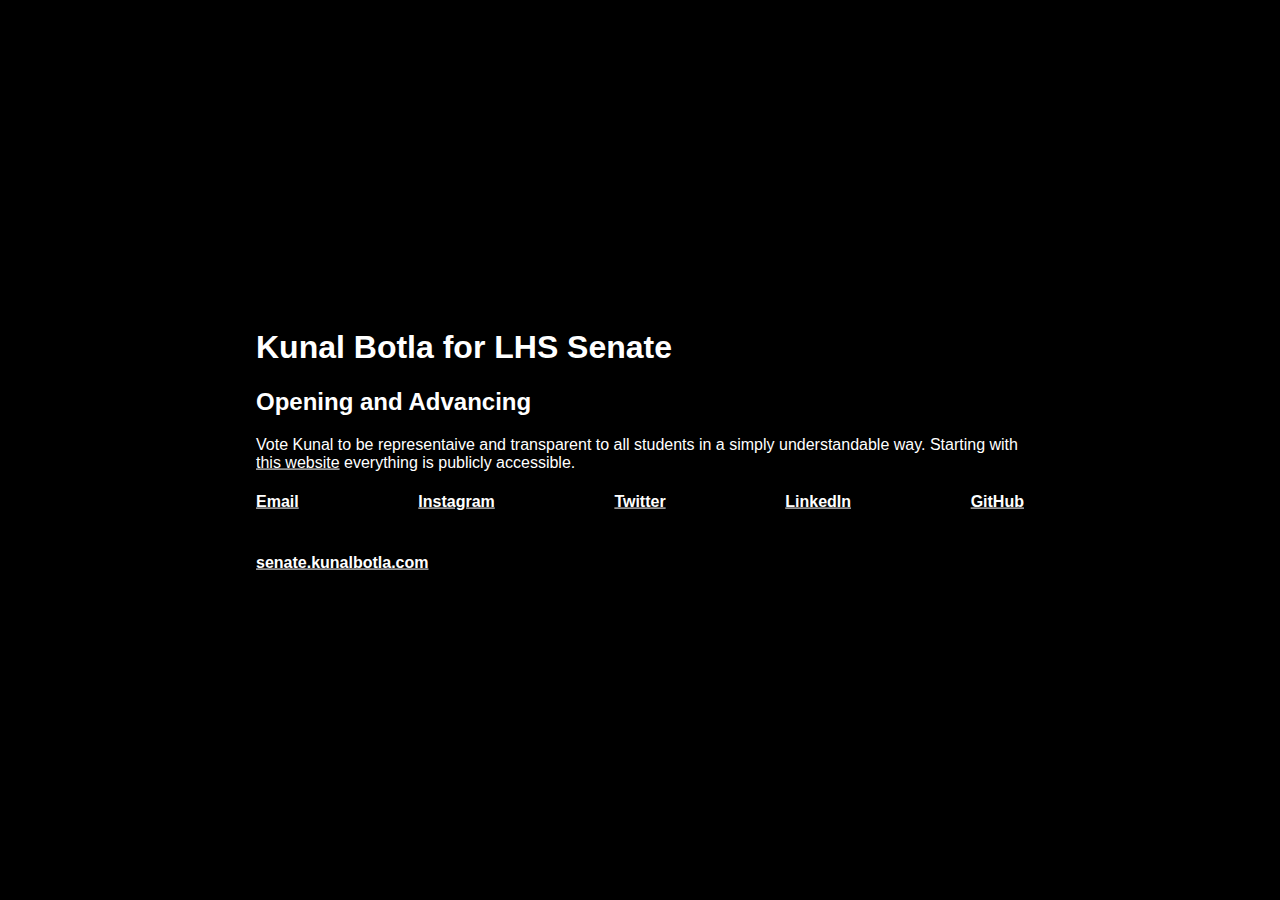
==== index.html @ 028e476a "Added Some Content" ====
<!DOCTYPE html>
<html lang="en" dir="ltr">

<head>
  <meta charset="utf-8">
  <title>Kunal Botla</title>

  <link rel="stylesheet" href="css/master.css">

</head>

<body>
  <div class="heading">
    <h1>Kunal Botla for LHS Senate</h1>
    <h2>Opening and Advancing</h2>

    Vote Kunal to be representaive and transparent to all students in a simply understandable way. Starting with <a href="//github.com/kunalbotla/senate" style="color:white;">this website</a> everything is publicly accessible.

<!--
    <div class="flex-container">
      <div>
        <h3><a href="/" style="color:white;"><i>Home</i></a></h3>
      </div>
      <div>
        <h3><a href="/about" style="color:white;">Projects</a></h3>
      </div>
      <div>
        <h3><a href="/work" style="color:white;">Blog, Update, and Media</a></h3>
      </div>
      <div>
        <h3><a href="/projects" style="color:white;">Art @ Lexington</a></h3>
      </div>
      <div>
        <h3><a href="//cv.kunalbotla.com" style="color:white;">CV</a></h3>
      </div>
    </div>
  -->
  </div>

  <div class="flex-container">
    <h4><a href="mailto:senate@kunalbotla.com" style="color:white;">Email</a></h4>
    <h4><a href="//instagram.com/kunal.botla" style="color:white;">Instagram</a></h4>
    <h4><a href="//twitter.com/kunalbotla" style="color:white;">Twitter</a></h4>
    <h4><a href="//linkedin.com/in/kunalbotla" style="color:white;">LinkedIn</a></h4>
    <h4><a href="//github.com/kunalbotla" style="color:white;">GitHub</a></h4>
  </div>

  <div class="flex-container-2">
    <h4><a href="//senate.kunalbotla.com" style="color:white;">senate.kunalbotla.com</a></h4>
  </div>

</body>

</html>
---- css/master.css ----
body {
  font-family: "Helvetica Neue", "Helvetica", "Arial", system, sans-serif;
  color:white;
  background-color: black;

  margin: 0;
  position: absolute;
  top: 50%;
  -ms-transform: translateY(-50%);
  transform: translateY(-50%);

  padding-right: 20%;
  padding-left: 20%;
}

heading {
  text-align: left;
  font-family: "Merriweather", "Helvetica Neue", "Helvetica", "Arial", system, sans-serif;
  color:white;

  margin: 0;
  position: absolute;
  top: 50%;
  -ms-transform: translateY(-50%);
  transform: translateY(-50%);

  padding-right: 20%;
  padding-left: 20%;
}


writing {
  text-align: center;
  font-family: "Helvetica Neue", "Helvetica", "Arial", system, sans-serif;
  color:white;

  margin: 0;
  position: absolute;
  top: 50%;
  -ms-transform: translateY(-50%);
  transform: translateY(-50%);

  padding-right: 20%;
  padding-left: 20%;
}

.circle {
  border-radius: 50%
}

.flex-container {
  display: flex;
  flex-direction: row;
  flex-wrap: nowrap;
  justify-content: center;
  justify-content: space-between;

}

.flex-container-2 {
  display: flex;
  flex-direction: row;
  flex-wrap: nowrap;
  justify-content: center;
  justify-content: space-between;
  align-items: center;

}
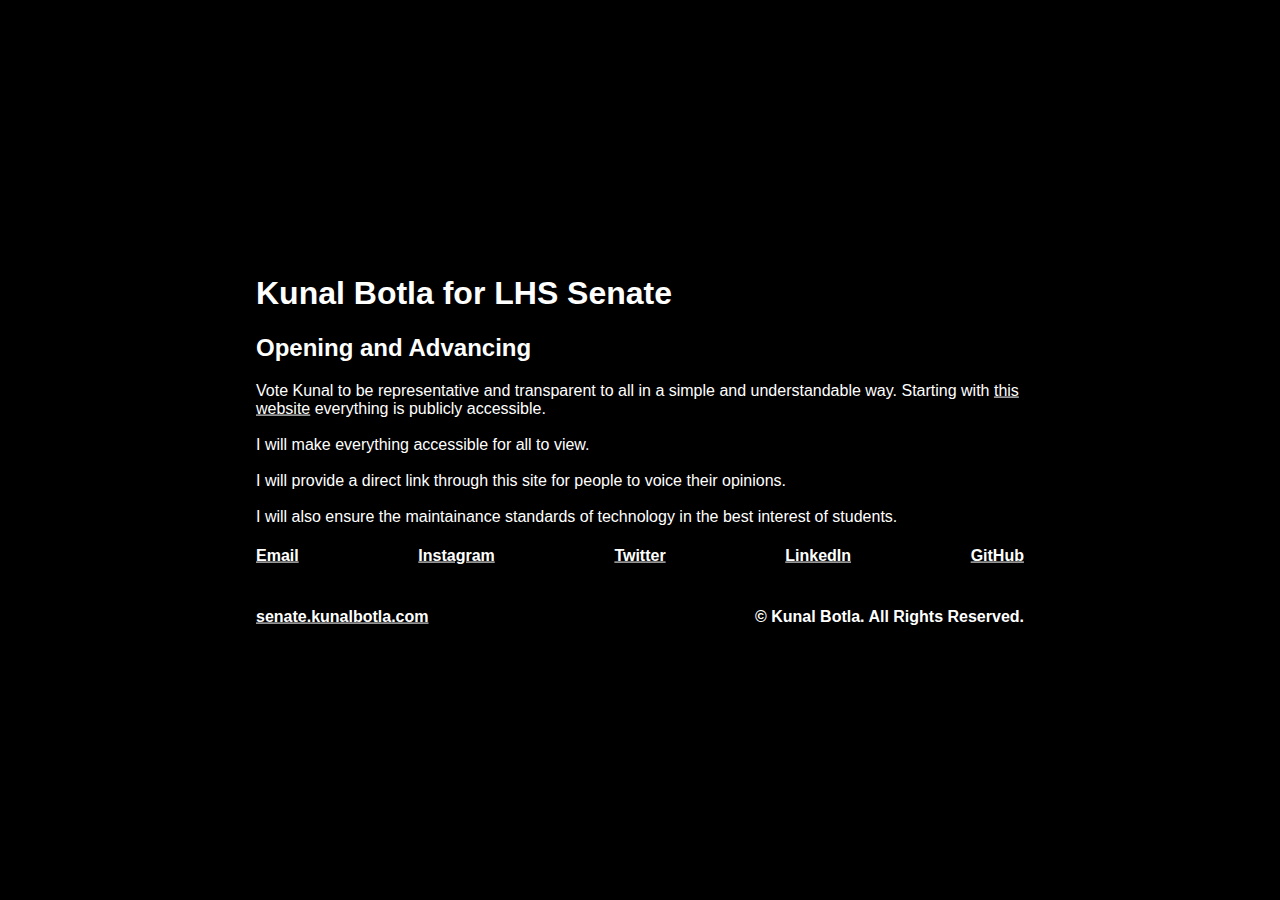
==== commit 72bee245: "Update index.html" ====
--- a/index.html
+++ b/index.html
@@ -3,7 +3,7 @@
 
 <head>
   <meta charset="utf-8">
-  <title>Kunal Botla</title>
+  <title>Kunal Botla for LHS Senate</title>
 
   <link rel="stylesheet" href="css/master.css">
 
@@ -14,8 +14,7 @@
     <h1>Kunal Botla for LHS Senate</h1>
     <h2>Opening and Advancing</h2>
 
-    Vote Kunal to be representaive and transparent to all students in a simply understandable way. Starting with <a href="//github.com/kunalbotla/senate" style="color:white;">this website</a> everything is publicly accessible.
-
+Vote Kunal to be representative and transparent to all in a simple and understandable way. Starting with <a href="//github.com/kunalbotla/senate" style="color:white;">this website</a> everything is publicly accessible. <br> <br> I will make everything accessible for all to view. <br><br>I will provide a direct link through this site for people to voice their opinions. <br><br> I will also ensure the maintainance standards of technology in the best interest of students.
 <!--
     <div class="flex-container">
       <div>
@@ -47,6 +46,7 @@
 
   <div class="flex-container-2">
     <h4><a href="//senate.kunalbotla.com" style="color:white;">senate.kunalbotla.com</a></h4>
+    <h4>© Kunal Botla. All Rights Reserved.</h4>
   </div>
 
 </body>
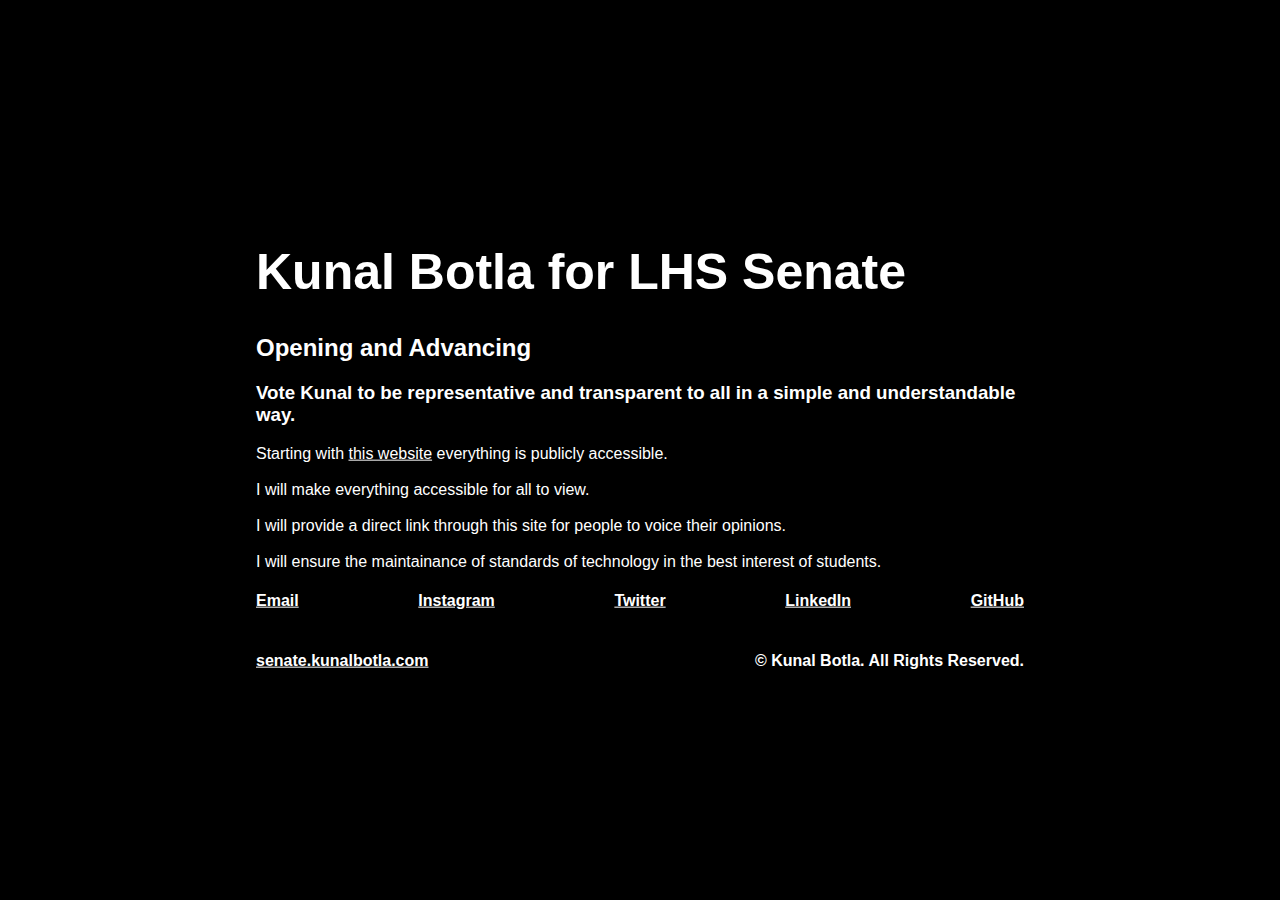
==== commit a29ef2fa: "Update index.html" ====
--- a/index.html
+++ b/index.html
@@ -11,10 +11,10 @@
 
 <body>
   <div class="heading">
-    <h1>Kunal Botla for LHS Senate</h1>
+    <h1 style="font-size: 50px;">Kunal Botla for LHS Senate</h1>
     <h2>Opening and Advancing</h2>
-
-Vote Kunal to be representative and transparent to all in a simple and understandable way. Starting with <a href="//github.com/kunalbotla/senate" style="color:white;">this website</a> everything is publicly accessible. <br> <br> I will make everything accessible for all to view. <br><br>I will provide a direct link through this site for people to voice their opinions. <br><br> I will also ensure the maintainance standards of technology in the best interest of students.
+    <h3>Vote Kunal to be representative and transparent to all in a simple and understandable way.</h3>
+    Starting with <a href="//github.com/kunalbotla/senate" style="color:white;">this website</a> everything is publicly accessible. <br> <br> I will make everything accessible for all to view. <br><br>I will provide a direct link through this site for people to voice their opinions. <br><br> I will ensure the maintainance of standards of technology in the best interest of students.
 <!--
     <div class="flex-container">
       <div>
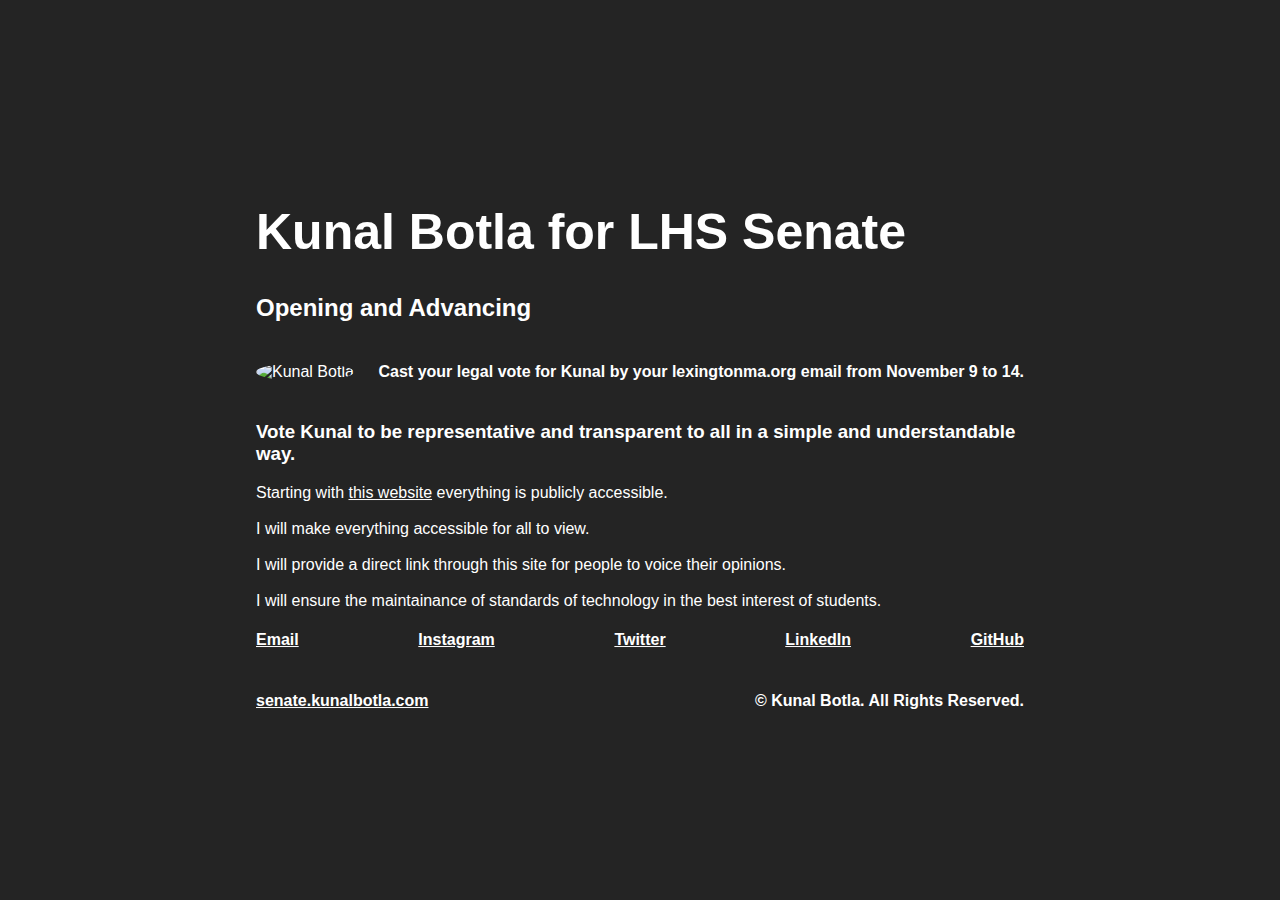
==== commit 8e3a507e: "Update index.html" ====
--- a/index.html
+++ b/index.html
@@ -13,6 +13,18 @@
   <div class="heading">
     <h1 style="font-size: 50px;">Kunal Botla for LHS Senate</h1>
     <h2>Opening and Advancing</h2>
+    <div class="flex-container-2">
+      <div>
+        <img class="circle" src="https://assets.projectboom.org/team/individuals/kunal/photo3.png" alt="Kunal Botla" height="100px">
+      </div>
+      <div>
+        &nbsp;&nbsp;&nbsp;&nbsp;
+      </div>
+      <div>
+        <h4>Cast your legal vote for Kunal by your lexingtonma.org email from November 9 to 14.</h4>
+      </div>
+    </div>
+
     <h3>Vote Kunal to be representative and transparent to all in a simple and understandable way.</h3>
     Starting with <a href="//github.com/kunalbotla/senate" style="color:white;">this website</a> everything is publicly accessible. <br> <br> I will make everything accessible for all to view. <br><br>I will provide a direct link through this site for people to voice their opinions. <br><br> I will ensure the maintainance of standards of technology in the best interest of students.
 <!--
--- a/css/master.css
+++ b/css/master.css
@@ -1,7 +1,7 @@
 body {
   font-family: "Helvetica Neue", "Helvetica", "Arial", system, sans-serif;
   color:white;
-  background-color: black;
+  background-color: #242424;
 
   margin: 0;
   position: absolute;
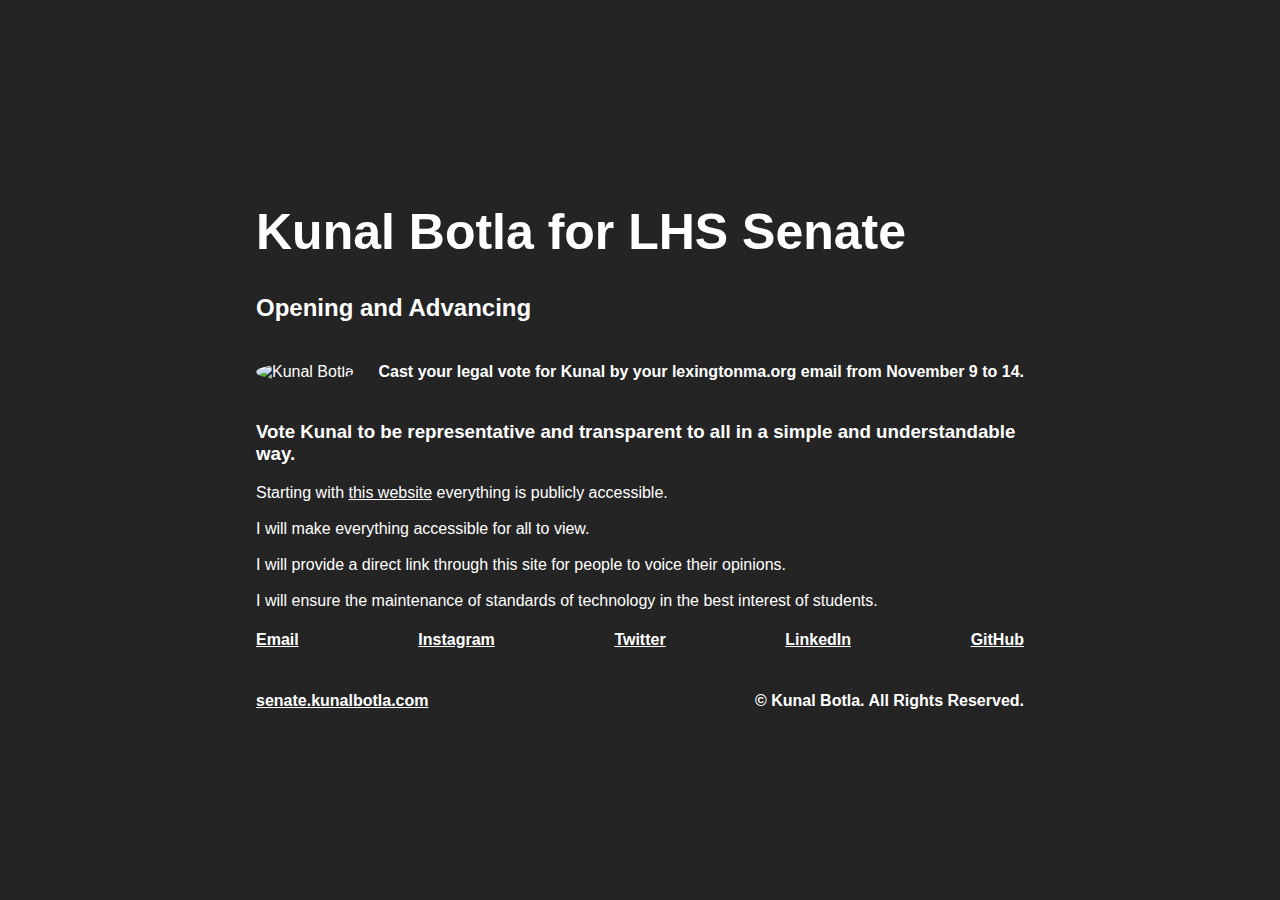
==== commit 74253866: "Update index.html" ====
--- a/index.html
+++ b/index.html
@@ -26,7 +26,7 @@
     </div>
 
     <h3>Vote Kunal to be representative and transparent to all in a simple and understandable way.</h3>
-    Starting with <a href="//github.com/kunalbotla/senate" style="color:white;">this website</a> everything is publicly accessible. <br> <br> I will make everything accessible for all to view. <br><br>I will provide a direct link through this site for people to voice their opinions. <br><br> I will ensure the maintainance of standards of technology in the best interest of students.
+    Starting with <a href="//github.com/kunalbotla/senate" style="color:white;">this website</a> everything is publicly accessible. <br> <br> I will make everything accessible for all to view. <br><br>I will provide a direct link through this site for people to voice their opinions. <br><br> I will ensure the maintenance of standards of technology in the best interest of students.
 <!--
     <div class="flex-container">
       <div>
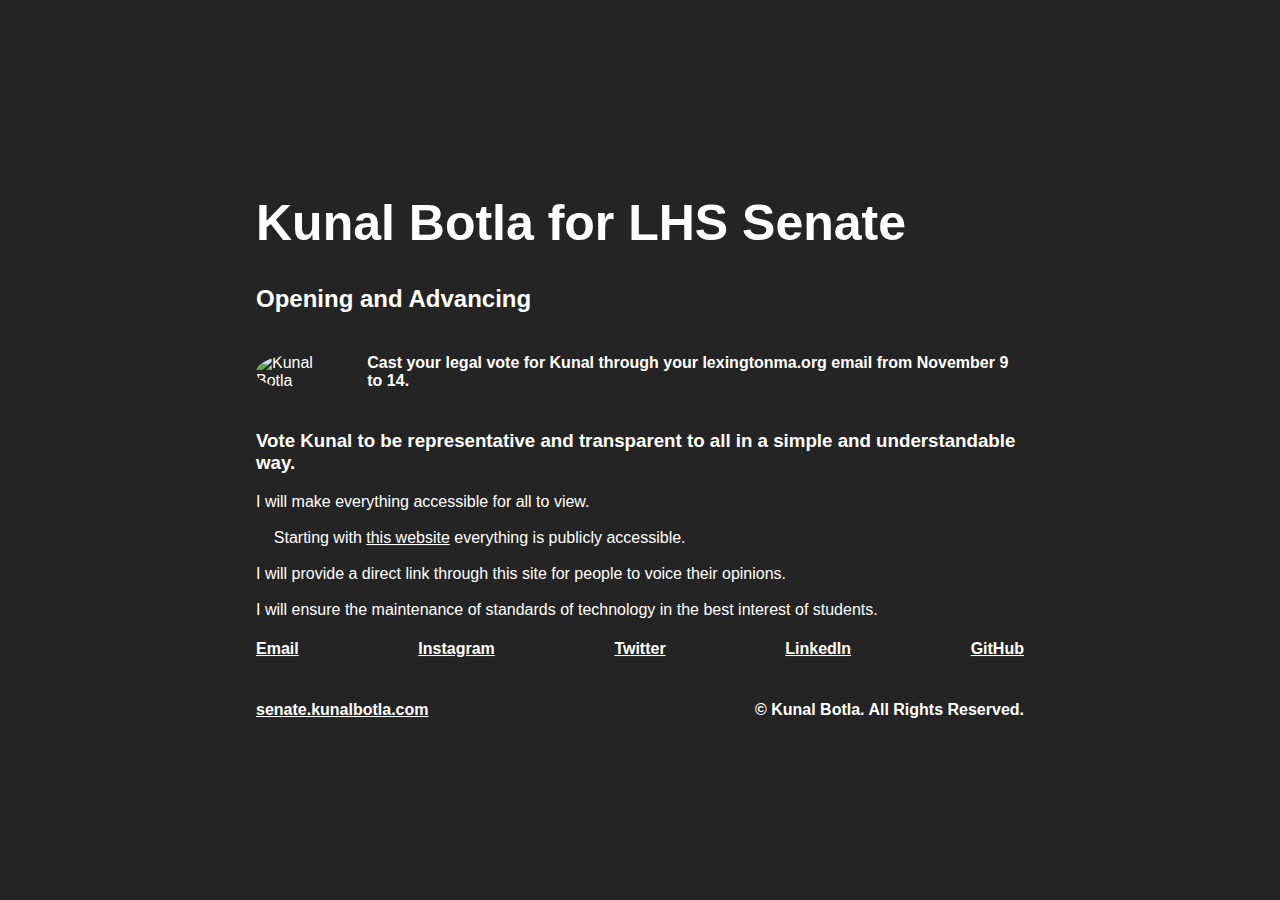
==== commit ddbe4c28: "Update index.html" ====
--- a/index.html
+++ b/index.html
@@ -21,12 +21,12 @@
         &nbsp;&nbsp;&nbsp;&nbsp;
       </div>
       <div>
-        <h4>Cast your legal vote for Kunal by your lexingtonma.org email from November 9 to 14.</h4>
+        <h4>Cast your legal vote for Kunal through your lexingtonma.org email from November 9 to 14.</h4>
       </div>
     </div>
 
     <h3>Vote Kunal to be representative and transparent to all in a simple and understandable way.</h3>
-    Starting with <a href="//github.com/kunalbotla/senate" style="color:white;">this website</a> everything is publicly accessible. <br> <br> I will make everything accessible for all to view. <br><br>I will provide a direct link through this site for people to voice their opinions. <br><br> I will ensure the maintenance of standards of technology in the best interest of students.
+    I will make everything accessible for all to view. <br><br> &nbsp;&nbsp;&nbsp; Starting with <a href="//github.com/kunalbotla/senate" style="color:white;">this website</a> everything is publicly accessible. <br> <br> I will provide a direct link through this site for people to voice their opinions. <br><br> I will ensure the maintenance of standards of technology in the best interest of students.
 <!--
     <div class="flex-container">
       <div>
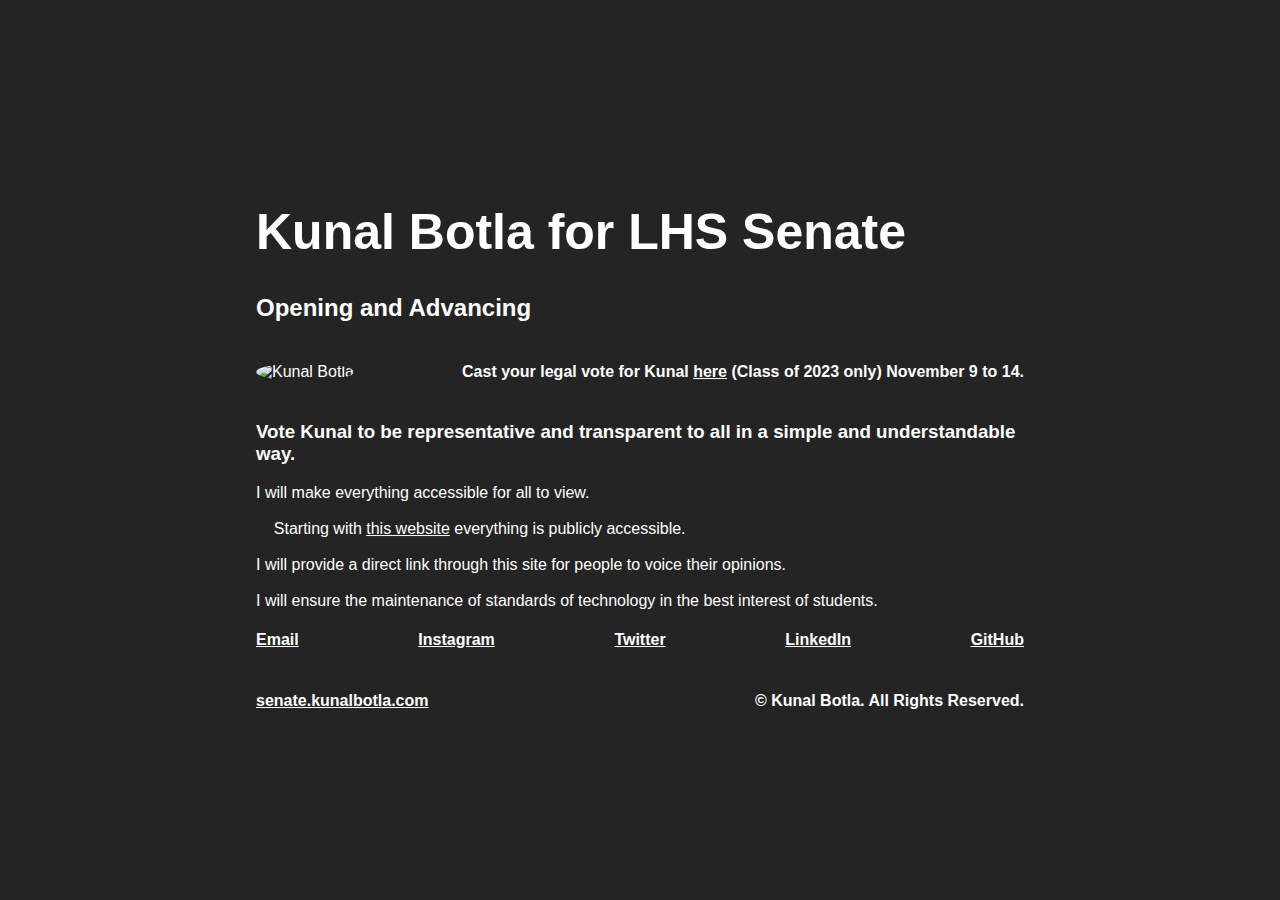
==== commit 5fff1b48: "Update index.html" ====
--- a/index.html
+++ b/index.html
@@ -6,6 +6,19 @@
   <title>Kunal Botla for LHS Senate</title>
 
   <link rel="stylesheet" href="css/master.css">
+
+  <!-- Global site tag (gtag.js) - Google Analytics -->
+  <script async src="https://www.googletagmanager.com/gtag/js?id=G-C0G9EJVPXC"></script>
+  <script>
+    window.dataLayer = window.dataLayer || [];
+
+    function gtag() {
+      dataLayer.push(arguments);
+    }
+    gtag('js', new Date());
+
+    gtag('config', 'G-C0G9EJVPXC');
+  </script>
 
 </head>
 
@@ -21,13 +34,14 @@
         &nbsp;&nbsp;&nbsp;&nbsp;
       </div>
       <div>
-        <h4>Cast your legal vote for Kunal through your lexingtonma.org email from November 9 to 14.</h4>
+        <h4>Cast your legal vote for Kunal <a href="https://docs.google.com/forms/d/e/1FAIpQLScn97ptVuAUqcV6BkUbB0jgYZMfhwE8AUg762og4xcUjwjdMA/viewform?usp=sf_link" style="color:white;">here</a> (Class of 2023 only) November 9 to 14.</h4>
       </div>
     </div>
 
     <h3>Vote Kunal to be representative and transparent to all in a simple and understandable way.</h3>
-    I will make everything accessible for all to view. <br><br> &nbsp;&nbsp;&nbsp; Starting with <a href="//github.com/kunalbotla/senate" style="color:white;">this website</a> everything is publicly accessible. <br> <br> I will provide a direct link through this site for people to voice their opinions. <br><br> I will ensure the maintenance of standards of technology in the best interest of students.
-<!--
+    I will make everything accessible for all to view. <br><br> &nbsp;&nbsp;&nbsp; Starting with <a href="//github.com/kunalbotla/senate" style="color:white;">this website</a> everything is publicly accessible. <br> <br> I will provide a direct link
+    through this site for people to voice their opinions. <br><br> I will ensure the maintenance of standards of technology in the best interest of students.
+    <!--
     <div class="flex-container">
       <div>
         <h3><a href="/" style="color:white;"><i>Home</i></a></h3>
